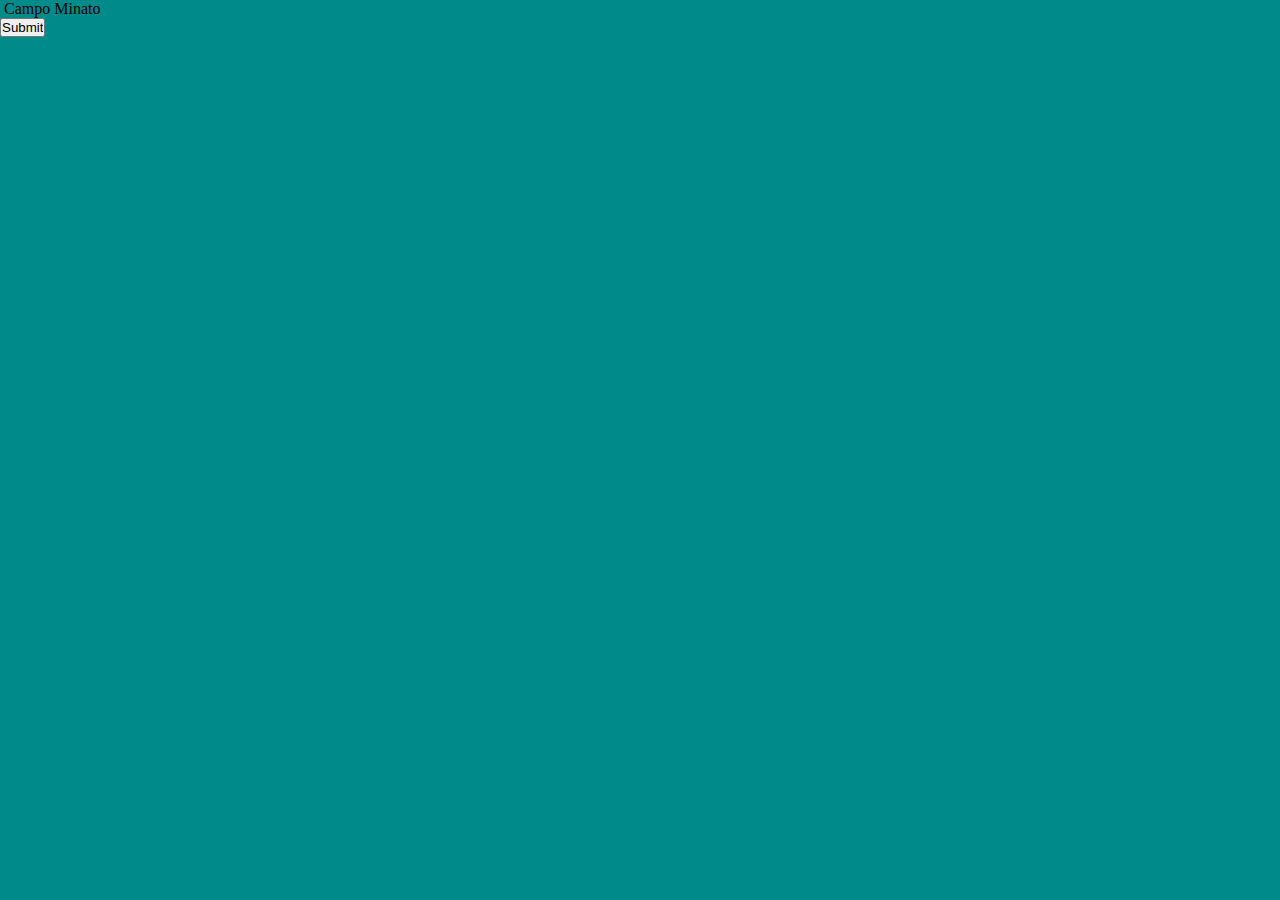
==== index.html @ 492234d1 "init + html" ====
<!DOCTYPE html>
<html lang="en">
<head>
    <meta charset="UTF-8">
    <meta http-equiv="X-UA-Compatible" content="IE=edge">
    <meta name="viewport" content="width=device-width, initial-scale=1.0">
    <title>Campo Minato</title>
    <link rel="stylesheet" href="./css/style.css">
</head>
<body>
    <header>
        <div class="logo">
            <img src="" alt="">
            <span>Campo Minato</span>
        </div>
        <div>
            <!-- <select name="difficulty" id="difficulty">
                <option value="1">Easy</option>
                <option value="2">Medium</option>
                <option value="3">Hard</option>
              </select> -->
            <input type="submit">
        </div>
    </header>
    <main>
        
        <div class="tabellone">
            <!-- <div class="square"></div> -->
        </div>

    </main>

    <script type="text/javascript" src="./js/app.js"></script>

</body>
</html>
---- css/style.css ----
*{
    margin: 0;
    padding: 0;
    box-sizing: border-box;
}

body{
    background-color: darkcyan;
}
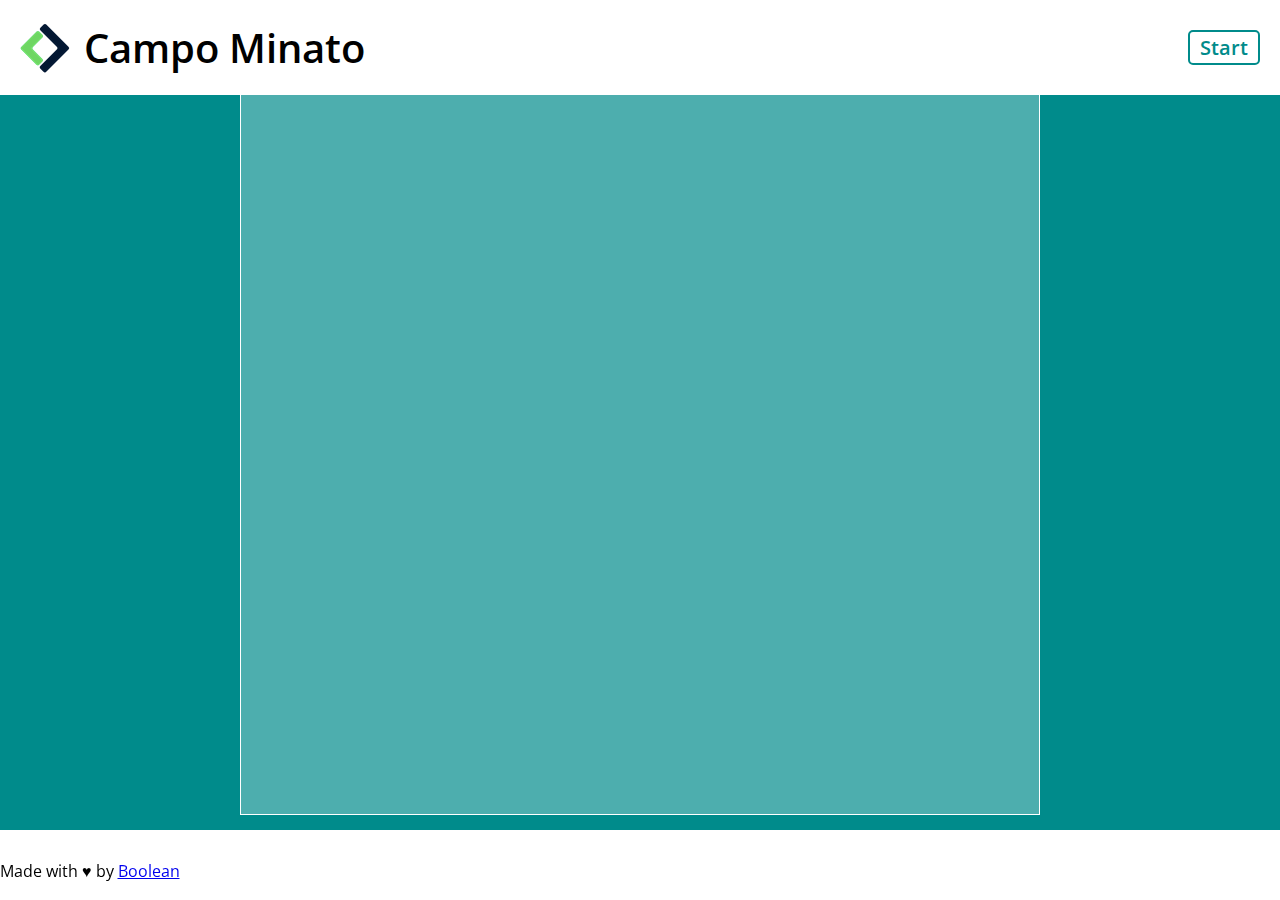
==== commit 95f138d4: "fixed html + style" ====
--- a/index.html
+++ b/index.html
@@ -8,28 +8,35 @@
     <link rel="stylesheet" href="./css/style.css">
 </head>
 <body>
-    <header>
-        <div class="logo">
-            <img src="" alt="">
-            <span>Campo Minato</span>
+    <div class="vp-container">
+        <header>
+            <div class="logo">
+                <img src="./img/Logo.png" alt="">
+                <span class="title">Campo Minato</span>
+            </div>
+            <div class="menu">
+                <!-- <select name="difficulty" id="difficulty">
+                    <option value="1">Easy</option>
+                    <option value="2">Medium</option>
+                    <option value="3">Hard</option>
+                </select> -->
+                <input class="button" type="submit" value="Start"> 
+            </div>
+        </header>
+        <main>
+            
+            <div class="tabellone">
+                <!-- <div class="square"></div> -->
+            </div>
+
+        </main>
+    </div>  
+    <footer>
+        <div>
+            Made with &hearts; by <a href="#">Boolean</a>
         </div>
-        <div>
-            <!-- <select name="difficulty" id="difficulty">
-                <option value="1">Easy</option>
-                <option value="2">Medium</option>
-                <option value="3">Hard</option>
-              </select> -->
-            <input type="submit">
-        </div>
-    </header>
-    <main>
-        
-        <div class="tabellone">
-            <!-- <div class="square"></div> -->
-        </div>
-
-    </main>
-
+    </footer>
+    
     <script type="text/javascript" src="./js/app.js"></script>
 
 </body>
--- a/css/style.css
+++ b/css/style.css
@@ -1,9 +1,93 @@
+@import url('https://fonts.googleapis.com/css2?family=Open+Sans:wght@300;400;600;700&display=swap');
+
 *{
     margin: 0;
     padding: 0;
     box-sizing: border-box;
+    font-family: 'Open Sans', sans-serif;
 }
 
-body{
+.vp-container{
+        height: calc(100vh - 70px);
+        width: 100%;
+        overflow: hidden;
+}
+
+header{
+    background-color: white;
+    width: 100%;
+    padding: 20px;
+    position: fixed;
+    top: 0;
+    left: 0;
+    display: flex;
+    justify-content: space-between;
+    align-items: center;
+}
+
+.logo img{
+    vertical-align: middle;
+}
+
+.title{
+    font-size: 2.5rem;
+    font-weight: 600;
+    vertical-align: middle;
+    padding-left: 10px;
+}
+.button{
+    background-color: transparent;
+    border: 2px solid darkcyan;
+    border-radius: 5px;
+    padding: 2px 10px;
+    color: darkcyan;
+    font-weight: 600;
+    font-size: 1.25rem;
+    margin: 0;
+}
+
+main{
+    height: 100%;
+    display: flex;
+    justify-content: center;
+    align-items: center;
+    overflow: hidden;
     background-color: darkcyan;
+}
+
+.tabellone {
+    flex-basis: 100%;
+    max-width: 800px;
+    margin: 0 auto;
+    display: grid;
+    grid-template-columns: repeat(8, 1fr);
+    aspect-ratio: 1;
+    background-color: rgba(255, 255, 255, 0.3);
+    border: 1px solid white;
+}
+
+
+.square{
+    aspect-ratio: 1;
+    border: 1px solid white;
+    display: flex;
+    justify-content: center;
+    align-items: center;
+    color: white;
+    font-size: 1.5rem;
+}
+
+.square.clicked{
+    background-color: lightcoral;
+}
+
+
+footer{
+    background-color: white;
+    width: 100%;
+    height: 40px;
+    background-color: var(--player-bg);
+    position: fixed;
+    bottom: 0;
+    left: 0;
 }